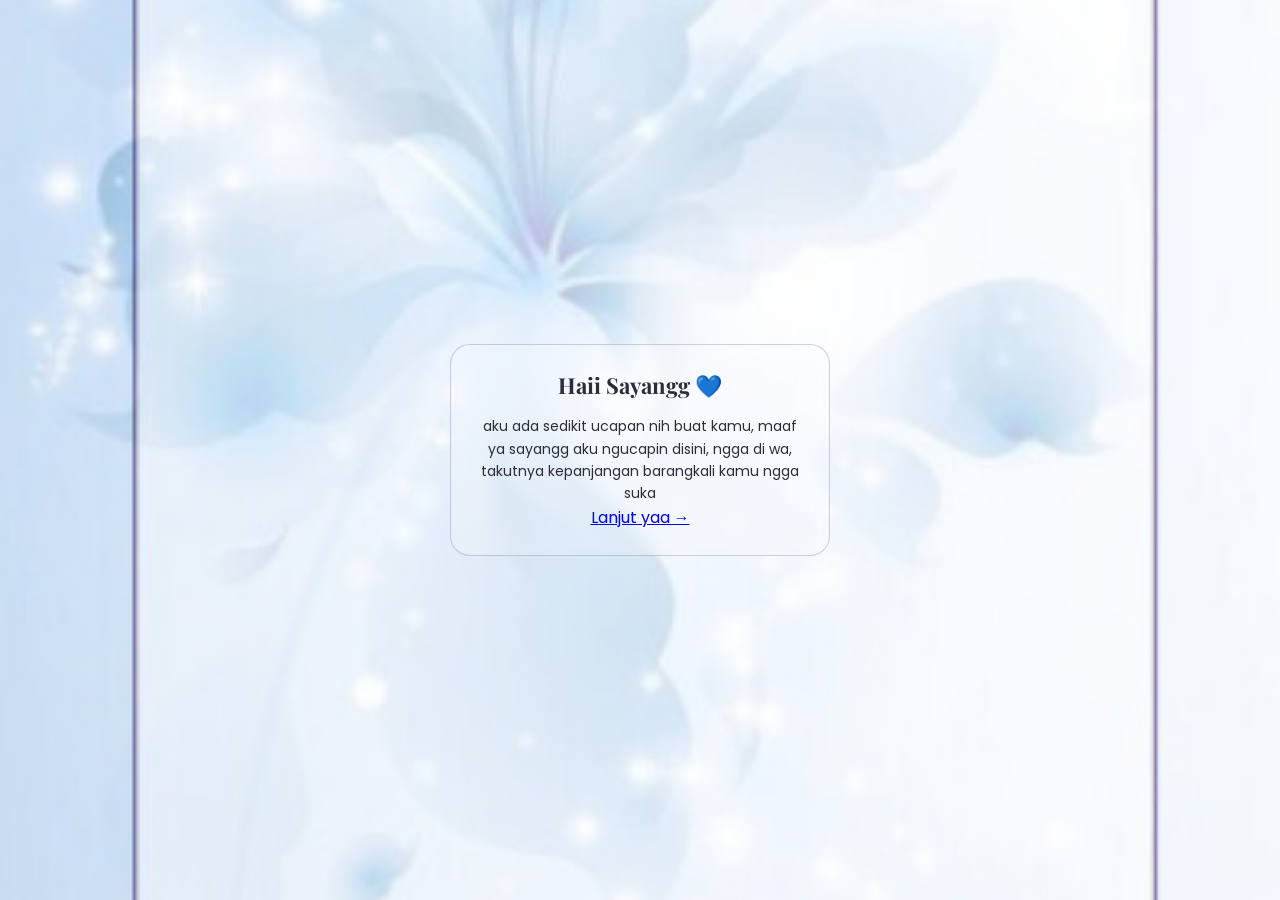
==== opening.html @ e65c09b0 "Create opening.html" ====
<!DOCTYPE html>
<html lang="id">
<head>
  <meta charset="UTF-8">
  <meta name="viewport" content="width=device-width, initial-scale=1.0">
  <title>Untuk Kamu</title>
  <link rel="stylesheet" href="style.css">
  <link href="https://fonts.googleapis.com/css2?family=Playfair+Display:wght@500&family=Poppins:wght@300;400&display=swap" rel="stylesheet">
</head>
<body>

<div class="container">
  <div class="card">
    <h1>Haii Sayangg 💙</h1>
    <p>
      aku ada sedikit ucapan nih buat kamu, maaf ya sayangg aku ngucapin disini, ngga di wa, takutnya kepanjangan barangkali kamu ngga suka
    </p>

    <a href="index.html" class="btn">Lanjut yaa →</a>
  </div>
</div>

</body>
</html>
---- style.css ----
* {
  margin: 0;
  padding: 0;
  box-sizing: border-box;
}

body {
  height: 100vh;
  background: url('background.jpg') no-repeat center center/cover;
  display: flex;
  justify-content: center;
  align-items: center;
  font-family: 'Poppins', sans-serif;
}

.container {
  width: 100%;
  max-width: 420px;
  padding: 20px;
}

.card {
  backdrop-filter: blur(8px);
  background: rgba(255, 255, 255, 0.15);
  border: 1px solid rgba(100, 100, 150, 0.3);
  border-radius: 20px;
  padding: 25px;
  color: #2c2c3a;
  text-align: center;
}

.card h1 {
  font-family: 'Playfair Display', serif;
  font-size: 22px;
  margin-bottom: 15px;
}

.card p {
  font-size: 14px;
  line-height: 1.6;
}
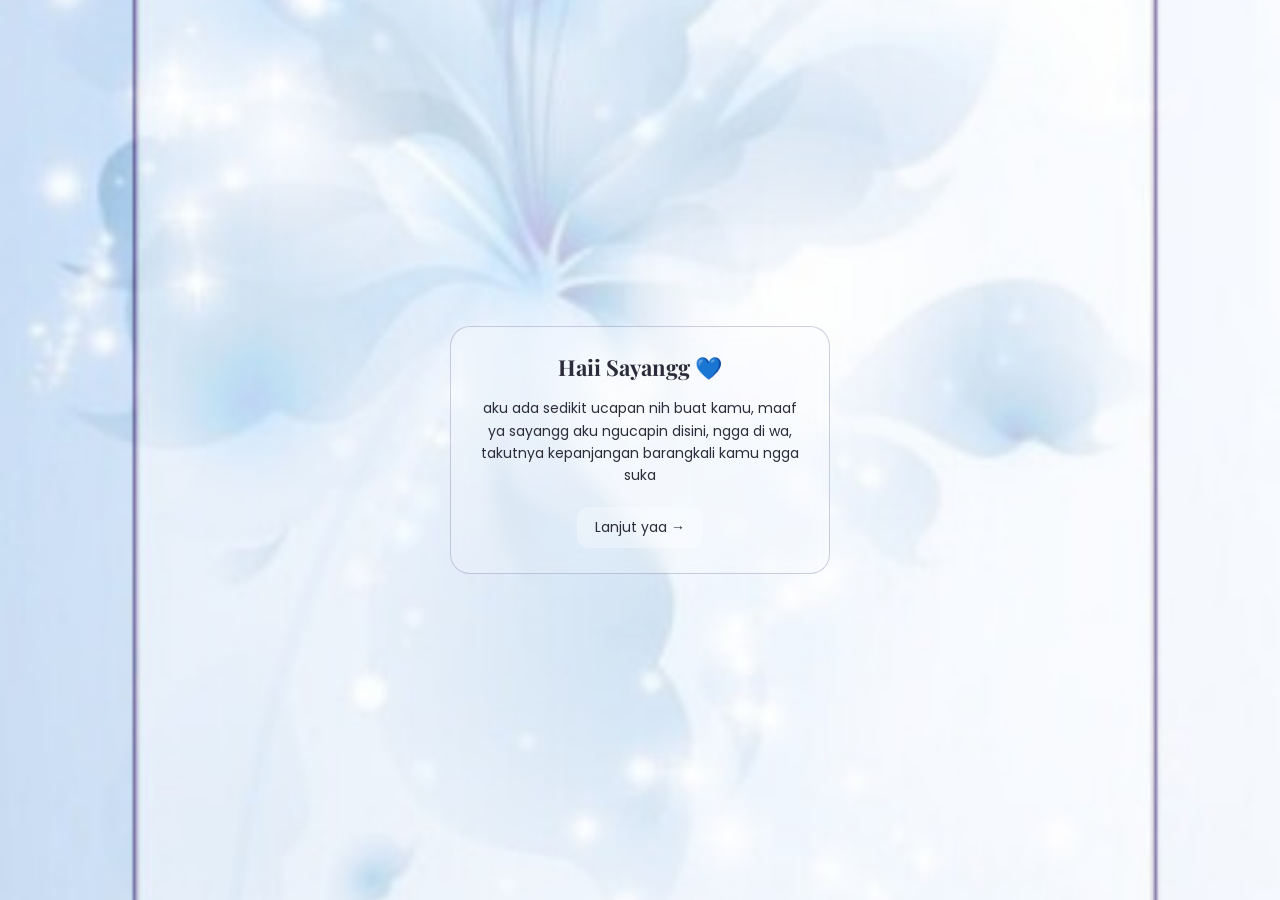
==== commit fda9140d: "Update opening.html" ====
--- a/opening.html
+++ b/opening.html
@@ -16,7 +16,7 @@
       aku ada sedikit ucapan nih buat kamu, maaf ya sayangg aku ngucapin disini, ngga di wa, takutnya kepanjangan barangkali kamu ngga suka
     </p>
 
-    <a href="index.html" class="btn">Lanjut yaa →</a>
+    <a href="ucapan.html" class="btn">Lanjut yaa →</a>
   </div>
 </div>
 
--- a/style.css
+++ b/style.css
@@ -39,3 +39,18 @@
   font-size: 14px;
   line-height: 1.6;
 }
+.btn {
+  display: inline-block;
+  margin-top: 20px;
+  padding: 10px 18px;
+  background: rgba(255, 255, 255, 0.3);
+  border-radius: 12px;
+  text-decoration: none;
+  color: #2c2c3a;
+  font-size: 14px;
+  transition: 0.3s;
+}
+
+.btn:hover {
+  background: rgba(255, 255, 255, 0.6);
+}
